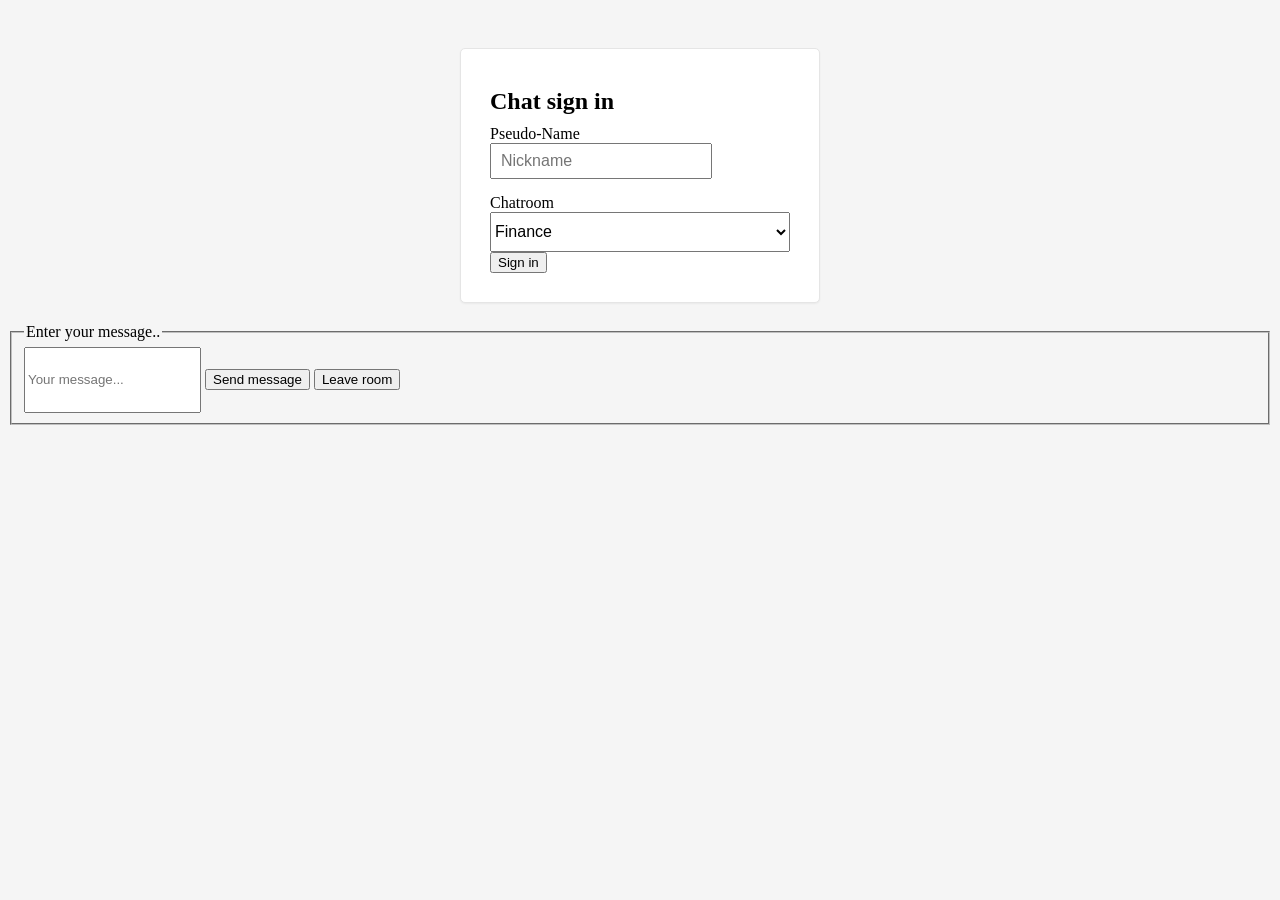
==== HelloChat/target/HelloChat-1.0-SNAPSHOT/index.html @ 72be1802 "Add files via upload" ====
<!DOCTYPE html>
<html lang="en">
<head>
<meta charset="utf-8">
<title>HelloChat to My Home | (O_o)</title>
<meta name="viewport" content="width=device-width, initial-scale=1.0">
<meta name="description" content="">
<meta name="author" content="Chafiq">

<script src="resource/js/jquery-1.10.2.min.js"></script>

<!-- Le styles -->
<link href="./resource/css/bootstrap.css" rel="stylesheet">
<style type="text/css">
body {
	padding-top: 40px;
	padding-bottom: 40px;
	background-color: #f5f5f5;
}

.form-signin {
	max-width: 300px;
	padding: 19px 29px 29px;
	margin: 0 auto 20px;
	background-color: #fff;
	border: 1px solid #e5e5e5;
	-webkit-border-radius: 5px;
	-moz-border-radius: 5px;
	border-radius: 5px;
	-webkit-box-shadow: 0 1px 2px rgba(0, 0, 0, .05);
	-moz-box-shadow: 0 1px 2px rgba(0, 0, 0, .05);
	box-shadow: 0 1px 2px rgba(0, 0, 0, .05);
}

.form-signin .form-signin-heading,.form-signin .checkbox {
	margin-bottom: 10px;
}

.form-signin input[type="text"],.form-signin input[type="password"] {
	font-size: 16px;
	height: auto;
	margin-bottom: 15px;
	padding: 7px 9px;
}

#chatroom {
	font-size: 16px;
	height: 40px;
	line-height: 40px;
	width: 300px;
}

.received {
	width: 160px;
	font-size: 10px;
}
</style>
<link href="./resource/css/bootstrap-responsive.css" rel="stylesheet">

<!-- HTML5 shim, for IE6-8 support of HTML5 elements -->
<!--[if lt IE 9]>
      <script src="./resource/js/html5shiv.js"></script>
    <![endif]-->

<!-- Fav and touch icons -->
<link rel="apple-touch-icon-precomposed" sizes="144x144"
	href="./resource/ico/apple-touch-icon-144-precomposed.png">
<link rel="apple-touch-icon-precomposed" sizes="114x114"
	href="./resource/ico/apple-touch-icon-114-precomposed.png">
<link rel="apple-touch-icon-precomposed" sizes="72x72"
	href="./resource/ico/apple-touch-icon-72-precomposed.png">
<link rel="apple-touch-icon-precomposed"
	href="./resource/ico/apple-touch-icon-57-precomposed.png">
<link rel="shortcut icon" href="./resource/ico/favicon.png">
<script>
	var wsocket;
	var serviceLocation = "ws://0.0.0.0:8080/HelloChat/form/";
	var $nickName;
	var $message;
	var $chatWindow;
	var room = '';

	function onMessageReceived(evt) {
		var msg = JSON.parse(evt.data); // native API
		var $messageLine = $('<tr><td class="received">' + msg.received
				+ '</td><td class="user label label-info">' + msg.sender
				+ '</td><td class="message badge">' + msg.message
				+ '</td></tr>');
		$chatWindow.append($messageLine);
	}
	function sendMessage() {
		var msg = '{"message":"' + $message.val() + '", "sender":"'
				+ $nickName.val() + '", "received":""}';
		wsocket.send(msg);
		$message.val('').focus();
	}

	function connectToChatserver() {
		room = $('#chatroom option:selected').val();
		wsocket = new WebSocket(serviceLocation + room);
		wsocket.onmessage = onMessageReceived;
	}

	function leaveRoom() {
		wsocket.close();
		$chatWindow.empty();
		$('.chat-wrapper').hide();
		$('.chat-signin').show();
		$nickName.focus();
	}

	$(document).ready(function() {
		$nickName = $('#nickname');
		$message = $('#message');
		$chatWindow = $('#response');
		$('.chat-wrapper').hide();
		$nickName.focus();
		
		$('#enterRoom').click(function(evt) {
			evt.preventDefault();
			connectToChatserver();
			$('.chat-wrapper h2').text('Chat # '+$nickName.val() + "@" + room);
			$('.chat-signin').hide();
			$('.chat-wrapper').show();
			$message.focus();
		});
		$('#do-chat').submit(function(evt) {
			evt.preventDefault();
			sendMessage()
		});
		
		$('#leave-room').click(function(){
			leaveRoom();
		});
	});
</script>
</head>

 
<body>
	<div class="container chat-signin">
		<form class="form-signin">
			<h2 class="form-signin-heading">Chat sign in</h2>
			<label for="nickname">Pseudo-Name</label> <input type="text"
				class="input-block-level" placeholder="Nickname" id="nickname">
			<div class="btn-group">
				<label for="chatroom">Chatroom</label> <select size="1"
					id="chatroom">
					<option>Finance</option>
					<option>Economie</option>
					<option>Industrie</option>
					<option>Informatique</option>
                                        <option>Portefeuille</option>
                                        <option>Big Data</option>
				</select>
			</div>
			<button class="btn btn-large btn-primary" type="submit"
				id="enterRoom">Sign in</button>
		</form>
	</div>
	<!-- /container -->
 
	<div class="container chat-wrapper">
		<form id="do-chat">
			<h2 class="alert alert-success"></h2>
			<table id="response" class="table table-bordered"></table>
			<fieldset>
				<legend>Enter your message..</legend>
				<div class="controls">
					<input type="text" class="input-block-level" placeholder="Your message..." id="message" style="height:60px"/>
					<input type="submit" class="btn btn-large btn-block btn-primary"
						value="Send message" />
					<button class="btn btn-large btn-block" type="button" id="leave-room">Leave
						room</button>
				</div>
			</fieldset>
		</form>
	</div>
</body>
</html>
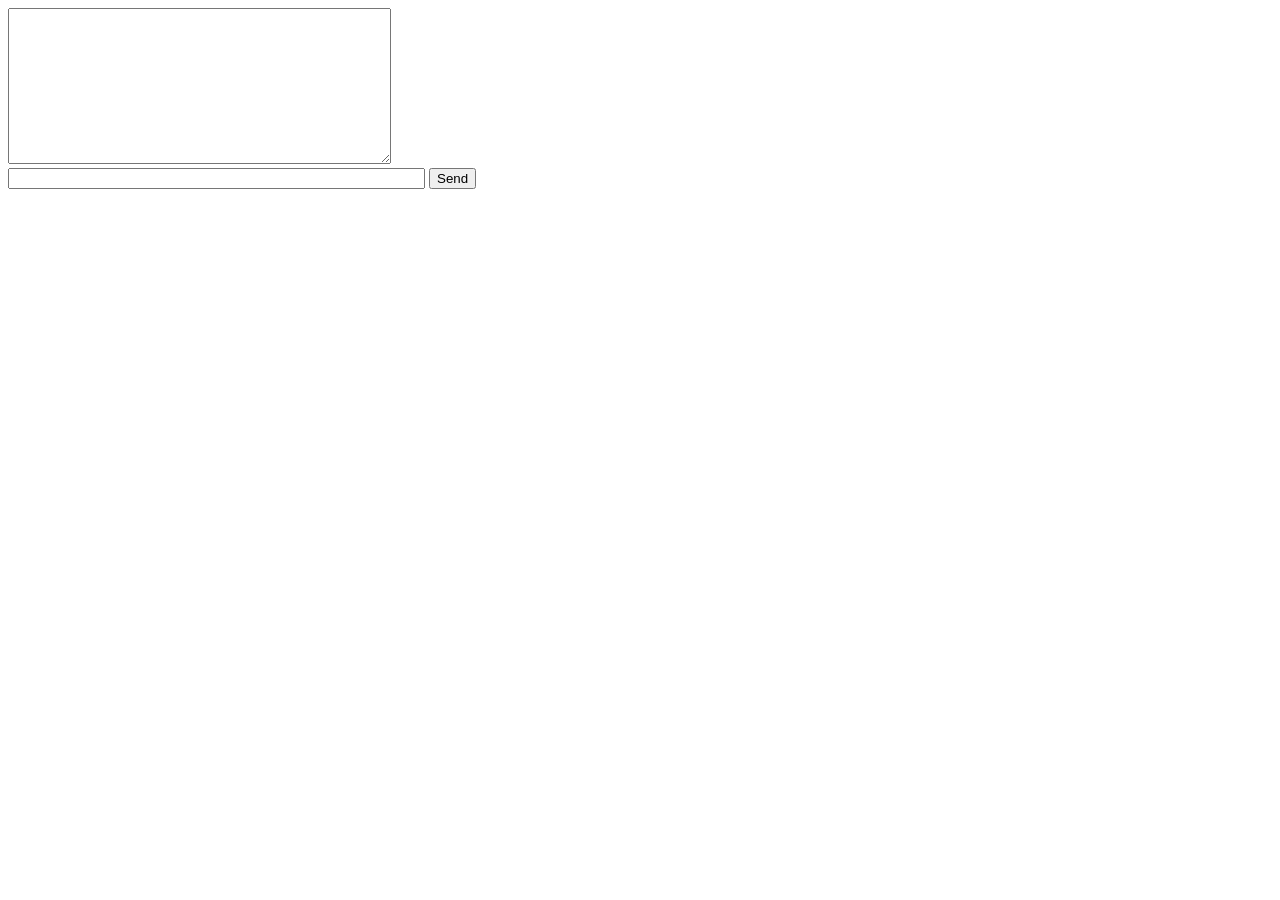
==== commit 453e9ddf: "Add files via upload" ====
--- a/HelloChat/target/HelloChat-1.0-SNAPSHOT/index.html
+++ b/HelloChat/target/HelloChat-1.0-SNAPSHOT/index.html
@@ -1,180 +1,32 @@
 <!DOCTYPE html>
-<html lang="en">
+<html>
 <head>
-<meta charset="utf-8">
+<meta charset="UTF-8">
 <title>HelloChat to My Home | (O_o)</title>
 <meta name="viewport" content="width=device-width, initial-scale=1.0">
-<meta name="description" content="">
-<meta name="author" content="Chafiq">
-
-<script src="resource/js/jquery-1.10.2.min.js"></script>
-
-<!-- Le styles -->
-<link href="./resource/css/bootstrap.css" rel="stylesheet">
-<style type="text/css">
-body {
-	padding-top: 40px;
-	padding-bottom: 40px;
-	background-color: #f5f5f5;
-}
-
-.form-signin {
-	max-width: 300px;
-	padding: 19px 29px 29px;
-	margin: 0 auto 20px;
-	background-color: #fff;
-	border: 1px solid #e5e5e5;
-	-webkit-border-radius: 5px;
-	-moz-border-radius: 5px;
-	border-radius: 5px;
-	-webkit-box-shadow: 0 1px 2px rgba(0, 0, 0, .05);
-	-moz-box-shadow: 0 1px 2px rgba(0, 0, 0, .05);
-	box-shadow: 0 1px 2px rgba(0, 0, 0, .05);
-}
-
-.form-signin .form-signin-heading,.form-signin .checkbox {
-	margin-bottom: 10px;
-}
-
-.form-signin input[type="text"],.form-signin input[type="password"] {
-	font-size: 16px;
-	height: auto;
-	margin-bottom: 15px;
-	padding: 7px 9px;
-}
-
-#chatroom {
-	font-size: 16px;
-	height: 40px;
-	line-height: 40px;
-	width: 300px;
-}
-
-.received {
-	width: 160px;
-	font-size: 10px;
-}
-</style>
-<link href="./resource/css/bootstrap-responsive.css" rel="stylesheet">
-
-<!-- HTML5 shim, for IE6-8 support of HTML5 elements -->
-<!--[if lt IE 9]>
-      <script src="./resource/js/html5shiv.js"></script>
-    <![endif]-->
-
-<!-- Fav and touch icons -->
-<link rel="apple-touch-icon-precomposed" sizes="144x144"
-	href="./resource/ico/apple-touch-icon-144-precomposed.png">
-<link rel="apple-touch-icon-precomposed" sizes="114x114"
-	href="./resource/ico/apple-touch-icon-114-precomposed.png">
-<link rel="apple-touch-icon-precomposed" sizes="72x72"
-	href="./resource/ico/apple-touch-icon-72-precomposed.png">
-<link rel="apple-touch-icon-precomposed"
-	href="./resource/ico/apple-touch-icon-57-precomposed.png">
-<link rel="shortcut icon" href="./resource/ico/favicon.png">
-<script>
-	var wsocket;
-	var serviceLocation = "ws://0.0.0.0:8080/HelloChat/form/";
-	var $nickName;
-	var $message;
-	var $chatWindow;
-	var room = '';
-
-	function onMessageReceived(evt) {
-		var msg = JSON.parse(evt.data); // native API
-		var $messageLine = $('<tr><td class="received">' + msg.received
-				+ '</td><td class="user label label-info">' + msg.sender
-				+ '</td><td class="message badge">' + msg.message
-				+ '</td></tr>');
-		$chatWindow.append($messageLine);
-	}
-	function sendMessage() {
-		var msg = '{"message":"' + $message.val() + '", "sender":"'
-				+ $nickName.val() + '", "received":""}';
-		wsocket.send(msg);
-		$message.val('').focus();
-	}
-
-	function connectToChatserver() {
-		room = $('#chatroom option:selected').val();
-		wsocket = new WebSocket(serviceLocation + room);
-		wsocket.onmessage = onMessageReceived;
-	}
-
-	function leaveRoom() {
-		wsocket.close();
-		$chatWindow.empty();
-		$('.chat-wrapper').hide();
-		$('.chat-signin').show();
-		$nickName.focus();
-	}
-
-	$(document).ready(function() {
-		$nickName = $('#nickname');
-		$message = $('#message');
-		$chatWindow = $('#response');
-		$('.chat-wrapper').hide();
-		$nickName.focus();
+</head>
+<body>
+	<textarea id="messages" readonly="readonly" rows="10" cols="45"></textarea><br>
+	<input id="message" type="text" size="50" />
+	<input type="button" value="Send" onclick="send()" />
+	<script type="text/javascript">
+		var webSocket = new WebSocket("ws://localhost:8080/HelloChat/form");
+		webSocket.onmessage = function processMessage(formMessage) {
+			var json = JSON.parse(formMessage.data);
+			document.getElementById('messages').value += json.received +':: ' +json.sender+': ' +json.message + '\n';
+	        }
 		
-		$('#enterRoom').click(function(evt) {
-			evt.preventDefault();
-			connectToChatserver();
-			$('.chat-wrapper h2').text('Chat # '+$nickName.val() + "@" + room);
-			$('.chat-signin').hide();
-			$('.chat-wrapper').show();
-			$message.focus();
-		});
-		$('#do-chat').submit(function(evt) {
-			evt.preventDefault();
-			sendMessage()
-		});
+		function send() {
+			var message = document.getElementById('message');
+			webSocket.send(JSON.stringify({'message' : message.value}));
+			message.value = "";
+		}
 		
-		$('#leave-room').click(function(){
-			leaveRoom();
-		});
-	});
-</script>
-</head>
-
- 
-<body>
-	<div class="container chat-signin">
-		<form class="form-signin">
-			<h2 class="form-signin-heading">Chat sign in</h2>
-			<label for="nickname">Pseudo-Name</label> <input type="text"
-				class="input-block-level" placeholder="Nickname" id="nickname">
-			<div class="btn-group">
-				<label for="chatroom">Chatroom</label> <select size="1"
-					id="chatroom">
-					<option>Finance</option>
-					<option>Economie</option>
-					<option>Industrie</option>
-					<option>Informatique</option>
-                                        <option>Portefeuille</option>
-                                        <option>Big Data</option>
-				</select>
-			</div>
-			<button class="btn btn-large btn-primary" type="submit"
-				id="enterRoom">Sign in</button>
-		</form>
-	</div>
-	<!-- /container -->
- 
-	<div class="container chat-wrapper">
-		<form id="do-chat">
-			<h2 class="alert alert-success"></h2>
-			<table id="response" class="table table-bordered"></table>
-			<fieldset>
-				<legend>Enter your message..</legend>
-				<div class="controls">
-					<input type="text" class="input-block-level" placeholder="Your message..." id="message" style="height:60px"/>
-					<input type="submit" class="btn btn-large btn-block btn-primary"
-						value="Send message" />
-					<button class="btn btn-large btn-block" type="button" id="leave-room">Leave
-						room</button>
-				</div>
-			</fieldset>
-		</form>
-	</div>
+		window.onbeforeunload = function() {
+			webSocket.onclose = function() {
+				webSocket.close();
+			}
+		};
+	</script>
 </body>
 </html>
